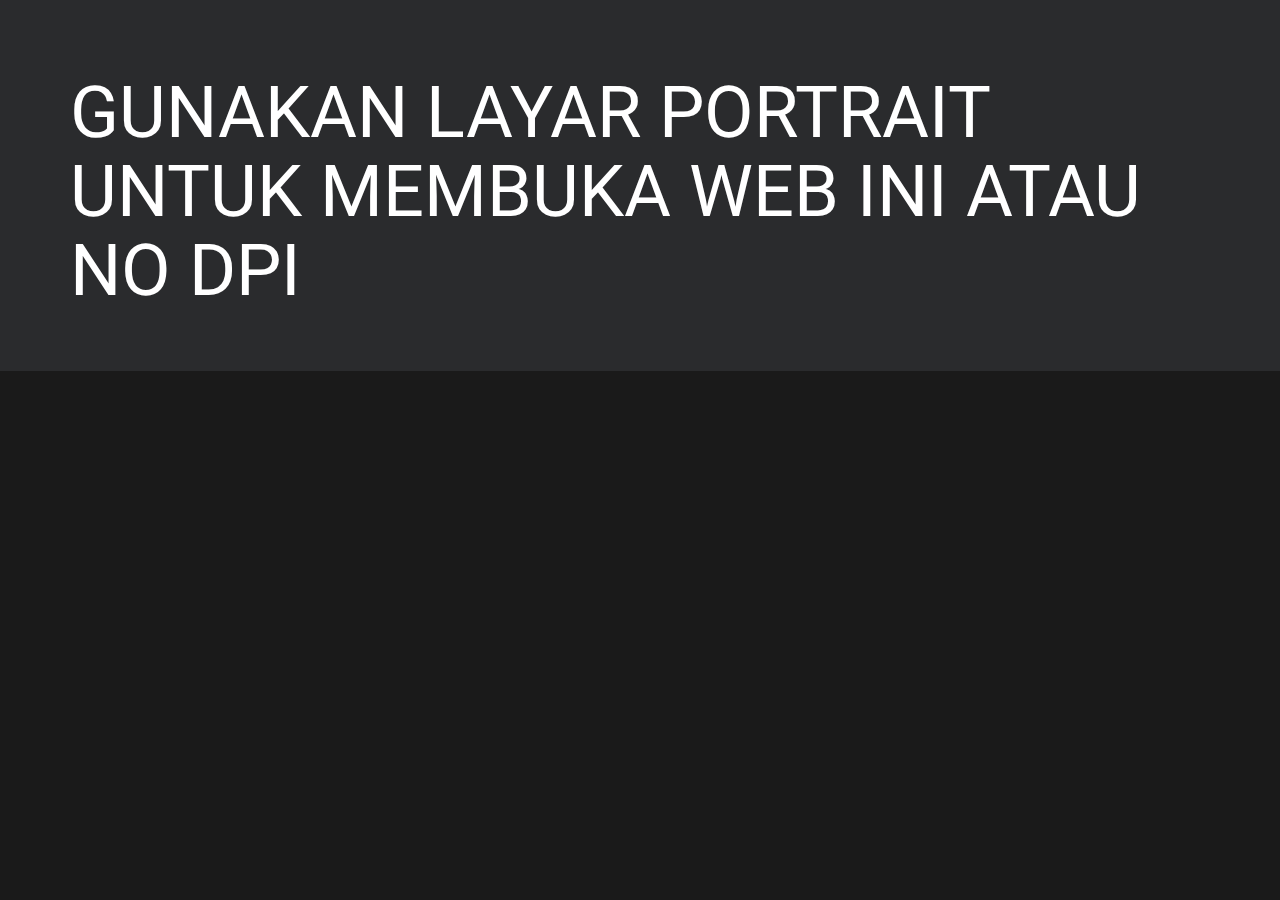
==== index.html @ be350c0b "Add files via upload" ====
<!DOCTYPE html>
<html style="font-size: 16px;" lang="en"><head>
    <meta name="viewport" content="width=device-width, initial-scale=1.0">
    <meta charset="utf-8">
    <meta name="keywords" content="">
    <meta name="description" content="">
    <title>NOT TRADE</title>
    <link rel="stylesheet" href="nicepage.css" media="screen">
<link rel="stylesheet" href="NOT-TRADE.css" media="screen">
    <script class="u-script" type="text/javascript" src="jquery.js" defer=""></script>
    <script class="u-script" type="text/javascript" src="nicepage.js" defer=""></script>
    <meta name="generator" content="Nicepage 6.21.1, nicepage.com">
    <link id="u-theme-google-font" rel="stylesheet" href="https://fonts.googleapis.com/css?family=Roboto:100,100i,300,300i,400,400i,500,500i,700,700i,900,900i|Open+Sans:300,300i,400,400i,500,500i,600,600i,700,700i,800,800i">
    <link id="u-page-google-font" rel="stylesheet" href="https://fonts.googleapis.com/css?family=Alata:400">
    
    
    
    
    
    
    
    
    <script type="application/ld+json">{
		"@context": "http://schema.org",
		"@type": "Organization",
		"name": "Site2",
		"logo": "images/IMG_5335.PNG"
}</script>
    <meta name="theme-color" content="#478ac9">
    <meta property="og:title" content="NOT TRADE">
    <meta property="og:description" content="">
    <meta property="og:type" content="website">
  <meta data-intl-tel-input-cdn-path="intlTelInput/"></head>
  <body data-path-to-root="./" data-include-products="false" class="u-body u-grey-90 u-xl-mode" data-lang="en"><header class="u-border-1 u-border-grey-90 u-border-no-left u-border-no-right u-border-no-top u-clearfix u-header u-hidden-lg u-hidden-md u-hidden-sm u-hidden-xl u-shading u-sticky u-sticky-6fd2 u-header" id="sec-81e6"><div class="u-clearfix u-sheet u-valign-middle-lg u-valign-middle-md u-valign-middle-sm u-valign-middle-xl u-sheet-1">
        <a href="#" class="u-image u-logo u-image-1" data-image-width="1920" data-image-height="1080">
          <img src="images/IMG_5335.PNG" class="u-logo-image u-logo-image-1">
        </a>
        <nav class="u-menu u-menu-one-level u-offcanvas u-menu-1">
          <div class="menu-collapse" style="font-size: 1rem; letter-spacing: 0px;">
            <a class="u-button-style u-custom-left-right-menu-spacing u-custom-padding-bottom u-custom-text-active-color u-custom-text-color u-custom-text-hover-color u-custom-top-bottom-menu-spacing u-hamburger-link u-nav-link u-text-active-custom-color-9 u-text-custom-color-9 u-text-hover-custom-color-9 u-hamburger-link-1" href="#">
              <svg class="u-svg-link" viewBox="0 0 24 24"><use xlink:href="#menu-hamburger"></use></svg>
              <svg class="u-svg-content" version="1.1" id="menu-hamburger" viewBox="0 0 16 16" x="0px" y="0px" xmlns:xlink="http://www.w3.org/1999/xlink" xmlns="http://www.w3.org/2000/svg"><g><rect y="1" width="16" height="2"></rect><rect y="7" width="16" height="2"></rect><rect y="13" width="16" height="2"></rect>
</g></svg>
            </a>
          </div>
          <div class="u-custom-menu u-nav-container">
            <ul class="u-nav u-unstyled u-nav-1"><li class="u-nav-item"><a class="u-button-style u-nav-link u-text-active-custom-color-9 u-text-custom-color-9 u-text-hover-custom-color-9" href="NOT-TRADE.html#sec-2911" target="_blank" style="padding: 10px 20px;">HOME</a>
</li><li class="u-nav-item"><a class="u-button-style u-nav-link u-text-active-custom-color-9 u-text-custom-color-9 u-text-hover-custom-color-9" href="NOT-TRADE.html#sec-342c" style="padding: 10px 20px;">AIRDROP</a>
</li></ul>
          </div>
          <div class="u-custom-menu u-nav-container-collapse">
            <div class="u-container-style u-custom-color-3 u-inner-container-layout u-opacity u-opacity-90 u-sidenav">
              <div class="u-inner-container-layout u-sidenav-overflow">
                <div class="u-menu-close"></div>
                <ul class="u-align-center u-nav u-popupmenu-items u-unstyled u-nav-2"><li class="u-nav-item"><a class="u-button-style u-nav-link" href="NOT-TRADE.html#sec-2911" target="_blank">HOME</a>
</li><li class="u-nav-item"><a class="u-button-style u-nav-link" href="NOT-TRADE.html#sec-342c">AIRDROP</a>
</li></ul>
              </div>
            </div>
            <div class="u-grey-90 u-menu-overlay u-opacity u-opacity-50"></div>
          </div>
        </nav>
      </div><style class="u-sticky-style" data-style-id="6fd2">.u-sticky-fixed.u-sticky-6fd2:before, .u-body.u-sticky-fixed .u-sticky-6fd2:before {
borders: top right bottom left !important; border-color: #090909 !important; border-width: 2px !important
}</style></header>
    <section class="u-clearfix u-custom-color-8 u-hidden-lg u-hidden-md u-hidden-sm u-hidden-xl u-section-1" id="sec-12b3">
      <div class="u-clearfix u-sheet u-valign-middle-xs u-sheet-1">
        <div class="u-custom-color-3 u-expanded-width-xs u-radius u-shape u-shape-round u-shape-1"></div>
        <h2 class="u-text u-text-default-lg u-text-default-md u-text-default-sm u-text-default-xl u-text-grey-50 u-text-1">Bergabung dengan pelajar lainnya secara gratis </h2>
        <div class="u-border-1 u-border-grey-90 u-custom-color-10 u-expanded-width-xs u-radius u-shape u-shape-round u-shape-2"></div>
        <h2 class="u-text u-text-default u-text-grey-50 u-text-2">Gabung bersama pelajar lainnya </h2>
        <h2 class="u-text u-text-default u-text-3"><span class="u-file-icon u-icon u-text-white"><img src="images/149447-08477ad6.png" alt=""></span>&nbsp;1021 Member 
        </h2>
        <a href="https://t.me/nottrad1" class="u-btn u-btn-round u-button-style u-custom-color-9 u-hover-custom-color-9 u-radius u-btn-1">join now<span style="font-size: 0.625rem;"></span>
        </a>
      </div>
    </section>
    <section class="u-carousel u-carousel-duration-500 u-carousel-left u-hidden-lg u-hidden-md u-hidden-sm u-hidden-xl u-slide u-valign-middle-xs u-block-ac86-1" id="carousel-b157" data-interval="1500" data-u-ride="carousel" data-pause="false">
      <ol class="u-absolute-hcenter-lg u-absolute-hcenter-md u-absolute-hcenter-sm u-absolute-hcenter-xl u-carousel-indicators u-block-ac86-5">
        <li data-u-target="#carousel-b157" class="u-active u-shape-circle" style="width: 10px; height: 10px;" data-u-slide-to="0"></li>
        <li data-u-target="#carousel-b157" class="u-shape-circle" style="width: 10px; height: 10px;" data-u-slide-to="1"></li>
      </ol>
      <div class="u-carousel-inner" role="listbox">
        <div class="u-active u-align-center u-carousel-item u-clearfix u-container-align-center-lg u-container-align-center-md u-container-align-center-sm u-container-align-center-xl u-custom-color-8 u-section-2-1">
          <div class="u-clearfix u-sheet u-valign-middle-lg u-valign-middle-md u-valign-middle-sm u-valign-middle-xl u-sheet-1">
            <img class="custom-expanded u-image u-image-contain u-image-default u-image-1" src="images/IMG_5417.PNG" alt="" data-image-width="1920" data-image-height="1080" data-href="https://www.binance.info/activity/referral-entry/CPA/together-v4?hl=id&amp;ref=CPA_00ZVXXRDRM">
            <img class="u-image u-image-contain u-image-default u-image-2" src="images/IMG_5413.PNG" alt="" data-image-width="666" data-image-height="375">
            <img class="u-image u-image-contain u-image-default u-image-3" src="images/IMG_5419.PNG" alt="" data-image-width="1080" data-image-height="608" data-href="https://okx.com/join/26575376">
            <img class="u-image u-image-contain u-image-default u-image-4" src="images/IMG_5421.PNG" alt="" data-image-width="1920" data-image-height="1080">
          </div>
        </div>
        <div class="u-align-center u-carousel-item u-clearfix u-container-align-center-lg u-container-align-center-md u-container-align-center-sm u-container-align-center-xl u-custom-color-8 u-section-2-2">
          <div class="u-clearfix u-sheet u-valign-middle-lg u-valign-middle-md u-valign-middle-sm u-valign-middle-xl u-sheet-1">
            <img class="custom-expanded u-image u-image-contain u-image-default u-image-1" src="images/IMG_5417.PNG" alt="" data-image-width="1920" data-image-height="1080" data-href="https://www.binance.info/activity/referral-entry/CPA/together-v4?hl=id&amp;ref=CPA_00ZVXXRDRM">
            <img class="u-image u-image-contain u-image-default u-image-2" src="images/IMG_5413.PNG" alt="" data-image-width="666" data-image-height="375">
            <img class="u-image u-image-contain u-image-default u-image-3" src="images/IMG_5419.PNG" alt="" data-image-width="1080" data-image-height="608" data-href="https://okx.com/join/26575376">
            <img class="u-image u-image-contain u-image-default u-image-4" src="images/IMG_5421.PNG" alt="" data-image-width="1920" data-image-height="1080">
          </div>
        </div>
      </div>
      <a class="u-absolute-vcenter u-carousel-control u-carousel-control-prev u-text-grey-30 u-block-ac86-3" href="#carousel-b157" role="button" data-u-slide="prev">
        <span aria-hidden="true">
          <svg class="u-svg-link" viewBox="0 0 477.175 477.175"><path d="M145.188,238.575l215.5-215.5c5.3-5.3,5.3-13.8,0-19.1s-13.8-5.3-19.1,0l-225.1,225.1c-5.3,5.3-5.3,13.8,0,19.1l225.1,225
                    c2.6,2.6,6.1,4,9.5,4s6.9-1.3,9.5-4c5.3-5.3,5.3-13.8,0-19.1L145.188,238.575z"></path></svg>
        </span>
        <span class="sr-only">Previous</span>
      </a>
      <a class="u-absolute-vcenter u-carousel-control u-carousel-control-next u-text-grey-30 u-block-ac86-4" href="#carousel-b157" role="button" data-u-slide="next">
        <span aria-hidden="true">
          <svg class="u-svg-link" viewBox="0 0 477.175 477.175"><path d="M360.731,229.075l-225.1-225.1c-5.3-5.3-13.8-5.3-19.1,0s-5.3,13.8,0,19.1l215.5,215.5l-215.5,215.5
                    c-5.3,5.3-5.3,13.8,0,19.1c2.6,2.6,6.1,4,9.5,4c3.4,0,6.9-1.3,9.5-4l225.1-225.1C365.931,242.875,365.931,234.275,360.731,229.075z"></path></svg>
        </span>
        <span class="sr-only">Next</span>
      </a>
    </section>
    <section class="u-align-center u-clearfix u-container-align-center u-container-align-center-lg u-container-align-center-md u-container-align-center-sm u-container-align-center-xl u-hidden-lg u-hidden-md u-hidden-sm u-hidden-xl u-shading u-section-3" id="sec-342c">
      <div class="u-clearfix u-sheet u-valign-middle-lg u-valign-middle-md u-valign-middle-sm u-valign-middle-xl u-sheet-1">
        <div id="carousel-61a2" data-interval="5750" data-u-ride="carousel" class="custom-expanded u-carousel u-carousel-duration-500 u-expanded-width-lg u-expanded-width-xl u-hidden-lg u-hidden-sm u-hidden-xl u-slider u-slider-1">
          <ol class="u-absolute-hcenter u-carousel-indicators u-carousel-indicators-1">
            <li data-u-target="#carousel-61a2" class="u-active u-custom-color-9 u-hover-white u-shape-circle" data-u-slide-to="0" style="width: 5px; height: 5px;"></li>
            <li data-u-target="#carousel-61a2" class="u-custom-color-9 u-hover-white u-shape-circle" data-u-slide-to="1" style="width: 5px; height: 5px;"></li>
          </ol>
          <div class="u-carousel-inner" role="listbox">
            <div class="u-active u-carousel-item u-container-style u-image u-image-contain u-shape-rectangle u-slide u-image-1" data-image-width="1920" data-image-height="1080">
              <div class="u-container-layout u-valign-middle-lg u-valign-middle-xl u-container-layout-1">
                <h2 class="u-text u-text-default u-text-white u-text-1">PAWS </h2>
                <a href="https://t.me/PAWSOG_bot/PAWS?startapp=HjmeWoUF" class="u-border-1 u-border-grey-10 u-btn u-btn-round u-button-style u-custom-color-8 u-hover-palette-5-dark-2 u-radius u-btn-1"><span class="u-file-icon u-icon"><img src="images/1604538.png" alt=""></span>&nbsp;START BOT
                </a>
              </div>
            </div>
            <div class="u-carousel-item u-container-align-center-lg u-container-align-center-xl u-container-style u-image u-image-contain u-slide u-image-2" data-image-width="1920" data-image-height="1080">
              <div class="u-container-layout u-valign-middle-lg u-valign-middle-xl u-container-layout-2">
                <h2 class="u-align-center u-text u-text-default u-text-white u-text-2">PLPA </h2>
                <a href="https://t.me/plpa_tap_to_earn_bot/PLPATapTapHero?startapp=VHGZLEQEHL" class="u-align-center u-border-1 u-border-grey-75 u-btn u-btn-round u-button-style u-grey-10 u-hover-custom-color-8 u-radius u-btn-2"><span class="u-file-icon u-icon"><img src="images/1604538.png" alt=""></span>&nbsp;START BOT
                </a>
              </div>
            </div>
          </div>
          <a class="u-absolute-vcenter u-carousel-control u-carousel-control-prev u-icon-circle u-opacity u-opacity-40 u-spacing-14 u-text-custom-color-9 u-text-hover-custom-color-9 u-carousel-control-1" href="#carousel-61a2" role="button" data-u-slide="prev">
            <span aria-hidden="true">
              <svg viewBox="0 0 256 256"><g><polygon points="207.093,30.187 176.907,0 48.907,128 176.907,256 207.093,225.813 109.28,128"></polygon>
</g></svg>
            </span>
            <span class="sr-only">
              <svg viewBox="0 0 256 256"><g><polygon points="207.093,30.187 176.907,0 48.907,128 176.907,256 207.093,225.813 109.28,128"></polygon>
</g></svg>
            </span>
          </a>
          <a class="u-absolute-vcenter u-carousel-control u-carousel-control-next u-icon-circle u-opacity u-opacity-40 u-spacing-14 u-text-custom-color-9 u-text-hover-custom-color-9 u-carousel-control-2" href="#carousel-61a2" role="button" data-u-slide="next">
            <span aria-hidden="true">
              <svg viewBox="0 0 306 306"><g id="chevron-right"><polygon points="94.35,0 58.65,35.7 175.95,153 58.65,270.3 94.35,306 247.35,153"></polygon>
</g></svg>
            </span>
            <span class="sr-only">
              <svg viewBox="0 0 306 306"><g id="chevron-right"><polygon points="94.35,0 58.65,35.7 175.95,153 58.65,270.3 94.35,306 247.35,153"></polygon>
</g></svg>
            </span>
          </a>
        </div>
      </div>
    </section>
    <section class="u-align-center u-clearfix u-container-align-center u-container-align-center-lg u-container-align-center-md u-container-align-center-sm u-container-align-center-xl u-hidden-lg u-hidden-md u-hidden-sm u-hidden-xl u-shading u-section-4" id="carousel_94ac">
      <div class="u-clearfix u-sheet u-valign-middle u-sheet-1">
        <div id="carousel-d3e7" data-interval="5750" data-u-ride="carousel" class="custom-expanded u-carousel u-carousel-duration-500 u-expanded-width-lg u-expanded-width-xl u-hidden-lg u-hidden-md u-hidden-sm u-hidden-xl u-slider u-slider-1">
          <ol class="u-absolute-hcenter u-carousel-indicators u-carousel-indicators-1">
            <li data-u-target="#carousel-d3e7" class="u-active u-custom-color-8 u-hover-white u-shape-circle" data-u-slide-to="0" style="width: 5px; height: 5px;"></li>
          </ol>
          <div class="u-carousel-inner" role="listbox">
            <div class="u-active u-carousel-item u-container-style u-image u-image-contain u-shape-rectangle u-slide u-image-1" data-image-width="1920" data-image-height="1080">
              <div class="u-container-layout u-valign-middle-lg u-valign-middle-xl u-container-layout-1">
                <a href="https://app.getgrass.io/register/?referralCode=k4oekZBrBjby5pb" class="u-border-1 u-border-grey-25 u-btn u-btn-round u-button-style u-custom-font u-heading-font u-hover-palette-5-dark-2 u-radius u-white u-btn-1"><span class="u-icon"><svg class="u-svg-content" viewBox="0 0 60 60" x="0px" y="0px" style="width: 1em; height: 1em;"><path d="M30,0C13.458,0,0,13.458,0,30s13.458,30,30,30s30-13.458,30-30S46.542,0,30,0z M45.563,30.826l-22,15
	C23.394,45.941,23.197,46,23,46c-0.16,0-0.321-0.038-0.467-0.116C22.205,45.711,22,45.371,22,45V15c0-0.371,0.205-0.711,0.533-0.884
	c0.328-0.174,0.724-0.15,1.031,0.058l22,15C45.836,29.36,46,29.669,46,30S45.836,30.64,45.563,30.826z"></path></svg></span>&nbsp;GRASS
                </a>
              </div>
            </div>
          </div>
          <a class="u-absolute-vcenter u-carousel-control u-carousel-control-prev u-hidden u-icon-circle u-opacity u-opacity-40 u-spacing-14 u-text-custom-color-7 u-text-hover-custom-color-7 u-carousel-control-1" href="#carousel-d3e7" role="button" data-u-slide="prev">
            <span aria-hidden="true">
              <svg viewBox="0 0 256 256"><g><polygon points="207.093,30.187 176.907,0 48.907,128 176.907,256 207.093,225.813 109.28,128"></polygon>
</g></svg>
            </span>
            <span class="sr-only">
              <svg viewBox="0 0 256 256"><g><polygon points="207.093,30.187 176.907,0 48.907,128 176.907,256 207.093,225.813 109.28,128"></polygon>
</g></svg>
            </span>
          </a>
          <a class="u-absolute-vcenter u-carousel-control u-carousel-control-next u-hidden u-icon-circle u-opacity u-opacity-40 u-spacing-14 u-text-custom-color-7 u-text-hover-custom-color-7 u-carousel-control-2" href="#carousel-d3e7" role="button" data-u-slide="next">
            <span aria-hidden="true">
              <svg viewBox="0 0 306 306"><g id="chevron-right"><polygon points="94.35,0 58.65,35.7 175.95,153 58.65,270.3 94.35,306 247.35,153"></polygon>
</g></svg>
            </span>
            <span class="sr-only">
              <svg viewBox="0 0 306 306"><g id="chevron-right"><polygon points="94.35,0 58.65,35.7 175.95,153 58.65,270.3 94.35,306 247.35,153"></polygon>
</g></svg>
            </span>
          </a>
        </div>
        <a href="https://youtu.be/BRmKc2s1604?si=dhEI3mHg_u31yd3A" class="u-border-none u-btn u-btn-round u-button-style u-custom-color-2 u-hover-grey-80 u-radius u-btn-2"><span class="u-icon"><svg class="u-svg-content" viewBox="0 0 60 60" x="0px" y="0px" style="width: 1em; height: 1em;"><path d="M30,0C13.458,0,0,13.458,0,30s13.458,30,30,30s30-13.458,30-30S46.542,0,30,0z M45.563,30.826l-22,15
	C23.394,45.941,23.197,46,23,46c-0.16,0-0.321-0.038-0.467-0.116C22.205,45.711,22,45.371,22,45V15c0-0.371,0.205-0.711,0.533-0.884
	c0.328-0.174,0.724-0.15,1.031,0.058l22,15C45.836,29.36,46,29.669,46,30S45.836,30.64,45.563,30.826z"></path></svg></span>&nbsp;CARA GARAP DI HP
        </a>
      </div>
    </section>
    <section class="u-clearfix u-hidden-lg u-hidden-md u-hidden-sm u-hidden-xl u-shading u-section-5" id="sec-c783">
      <div class="u-clearfix u-sheet u-sheet-1">
        <h6 class="u-text u-text-custom-color-8 u-text-1"><span class="u-icon"><svg class="u-svg-content" viewBox="0 0 52.966 52.966" x="0px" y="0px" style="width: 1em; height: 1em;"><path d="M51.704,51.273L36.845,35.82c3.79-3.801,6.138-9.041,6.138-14.82c0-11.58-9.42-21-21-21s-21,9.42-21,21s9.42,21,21,21
	c5.083,0,9.748-1.817,13.384-4.832l14.895,15.491c0.196,0.205,0.458,0.307,0.721,0.307c0.25,0,0.499-0.093,0.693-0.279
	C52.074,52.304,52.086,51.671,51.704,51.273z M21.983,40c-10.477,0-19-8.523-19-19s8.523-19,19-19s19,8.523,19,19
	S32.459,40,21.983,40z"></path></svg></span>&nbsp;POTENCIAL AIRDROP<span style="font-weight: 700;">
            <span style="font-weight: 900;">
              <span style="font-weight: 900;">
                <span style="font-weight: 400;"></span>
              </span>
            </span>
          </span>
        </h6>
        <p class="u-heading-font u-hidden-lg u-hidden-sm u-hidden-xl u-text u-text-grey-60 u-text-2">Berikut adalah beberapa airdrop cryptocurrency paling potencial</p>
        <h6 class="u-text u-text-white u-text-3"> TESNET <span style="font-weight: 700;">
            <span style="font-weight: 900;">
              <span style="font-weight: 900;">
                <span style="font-weight: 400;"></span>
              </span>
            </span>
          </span>
        </h6>
        <h6 class="u-text u-text-white u-text-4">AIRDROP TELEGRAM<span style="font-weight: 700;">
            <span style="font-weight: 900;">
              <span style="font-weight: 400;"></span>
            </span>
          </span>
        </h6>
        <a href="#" class="u-align-left-xs u-border-1 u-border-grey-25 u-border-hover-grey-50 u-btn u-btn-round u-button-style u-grey-75 u-radius u-text-body-alt-color u-text-hover-white u-btn-1">AIRDROP POTENCIA<span style="font-weight: 300;"></span>L​&nbsp;<span class="u-icon u-text-custom-color-9"><svg class="u-svg-content" viewBox="0 0 52 52" x="0px" y="0px" style="width: 1em; height: 1em;"><g><path d="M26,0C11.664,0,0,11.663,0,26s11.664,26,26,26s26-11.663,26-26S40.336,0,26,0z M40.495,17.329l-16,18
		C24.101,35.772,23.552,36,22.999,36c-0.439,0-0.88-0.144-1.249-0.438l-10-8c-0.862-0.689-1.002-1.948-0.312-2.811
		c0.689-0.863,1.949-1.003,2.811-0.313l8.517,6.813l14.739-16.581c0.732-0.826,1.998-0.9,2.823-0.166
		C41.154,15.239,41.229,16.503,40.495,17.329z"></path>
</g></svg></span>
        </a>
      </div>
    </section>
    <section class="u-align-center u-clearfix u-custom-color-8 u-section-6" id="sec-07a3">
      <div class="u-align-left u-clearfix u-sheet u-valign-bottom-xs u-sheet-1">
        <div class="custom-expanded u-border-1 u-border-grey-90 u-container-align-center-lg u-container-align-center-md u-container-align-center-sm u-container-align-center-xl u-container-style u-custom-color-1 u-group u-hidden-lg u-hidden-md u-hidden-sm u-hidden-xl u-radius u-shape-round u-group-1">
          <div class="u-container-layout u-container-layout-1">
            <div class="u-custom-color-9 u-hidden-lg u-hidden-md u-hidden-sm u-hidden-xl u-preserve-proportions u-radius u-shape u-shape-round u-shape-1" data-href="NOT-TRADE.html#sec-12b3"></div>
            <div class="u-hidden-lg u-hidden-md u-hidden-sm u-hidden-xl u-shape u-shape-svg u-text-black u-shape-2">
              <svg class="u-svg-link" preserveAspectRatio="none" viewBox="0 0 160 160" style=""><use xlink:href="#svg-4253"></use></svg>
              <svg class="u-svg-content" viewBox="0 0 160 160" x="0px" y="0px" id="svg-4253"><path d="M34.3,68.6C15.5,68.6,0,53,0,34.3S15.5,0,34.3,0s34.3,15.5,34.3,34.3S53,68.6,34.3,68.6z M125.7,68.6
	C107,68.6,91.4,53,91.4,34.3S107,0,125.7,0S160,15.5,160,34.3S144.5,68.6,125.7,68.6z M34.3,160C15.5,160,0,144.5,0,125.7
	s15.5-34.3,34.3-34.3s34.3,15.5,34.3,34.3S53,160,34.3,160z M125.7,160c-18.7,0-34.3-15.5-34.3-34.3s15.5-34.3,34.3-34.3
	S160,107,160,125.7S144.5,160,125.7,160z"></path></svg>
            </div>
          </div>
        </div>
        <h1 class="u-align-center-lg u-align-center-md u-align-center-sm u-align-center-xs u-hidden-xs u-text u-text-default-xl u-text-1">GUNAKAN LAYAR PORTRAIT UNTUK MEMBUKA WEB INI​ ATAU NO DPI</h1>
      </div>
    </section>
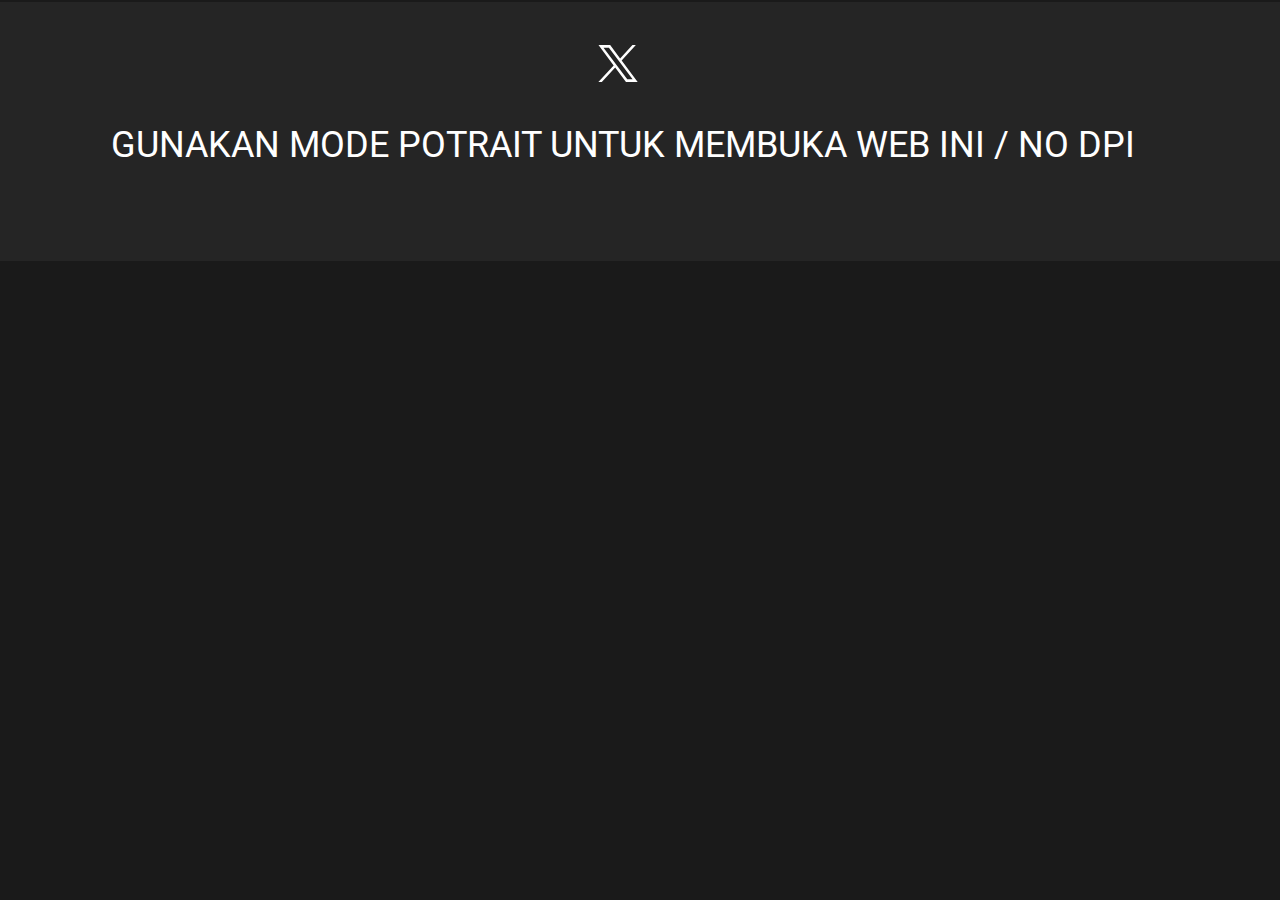
==== commit 840d6023: "Add files via upload" ====
--- a/index.html
+++ b/index.html
@@ -35,50 +35,50 @@
         <a href="#" class="u-image u-logo u-image-1" data-image-width="1920" data-image-height="1080">
           <img src="images/IMG_5335.PNG" class="u-logo-image u-logo-image-1">
         </a>
-        <nav class="u-menu u-menu-one-level u-offcanvas u-menu-1">
+        <nav class="u-menu u-menu-dropdown u-offcanvas u-menu-1">
           <div class="menu-collapse" style="font-size: 1rem; letter-spacing: 0px;">
-            <a class="u-button-style u-custom-left-right-menu-spacing u-custom-padding-bottom u-custom-text-active-color u-custom-text-color u-custom-text-hover-color u-custom-top-bottom-menu-spacing u-hamburger-link u-nav-link u-text-active-custom-color-9 u-text-custom-color-9 u-text-hover-custom-color-9 u-hamburger-link-1" href="#">
+            <a class="u-button-style u-custom-left-right-menu-spacing u-custom-padding-bottom u-custom-text-active-color u-custom-text-color u-custom-text-hover-color u-custom-top-bottom-menu-spacing u-hamburger-link u-nav-link u-radius u-text-active-custom-color-9 u-text-custom-color-9 u-text-hover-custom-color-9 u-hamburger-link-1" href="#">
               <svg class="u-svg-link" viewBox="0 0 24 24"><use xlink:href="#menu-hamburger"></use></svg>
               <svg class="u-svg-content" version="1.1" id="menu-hamburger" viewBox="0 0 16 16" x="0px" y="0px" xmlns:xlink="http://www.w3.org/1999/xlink" xmlns="http://www.w3.org/2000/svg"><g><rect y="1" width="16" height="2"></rect><rect y="7" width="16" height="2"></rect><rect y="13" width="16" height="2"></rect>
 </g></svg>
             </a>
           </div>
           <div class="u-custom-menu u-nav-container">
-            <ul class="u-nav u-unstyled u-nav-1"><li class="u-nav-item"><a class="u-button-style u-nav-link u-text-active-custom-color-9 u-text-custom-color-9 u-text-hover-custom-color-9" href="NOT-TRADE.html#sec-2911" target="_blank" style="padding: 10px 20px;">HOME</a>
+            <ul class="u-nav u-unstyled u-nav-1"><li class="u-nav-item"><a class="u-button-style u-nav-link u-text-active-custom-color-9 u-text-custom-color-9 u-text-hover-custom-color-9" href="NOT-TRADE.html#sec-12b3" target="_blank" style="padding: 10px 20px;">HOME</a>
 </li><li class="u-nav-item"><a class="u-button-style u-nav-link u-text-active-custom-color-9 u-text-custom-color-9 u-text-hover-custom-color-9" href="NOT-TRADE.html#sec-342c" style="padding: 10px 20px;">AIRDROP</a>
 </li></ul>
           </div>
           <div class="u-custom-menu u-nav-container-collapse">
-            <div class="u-container-style u-custom-color-3 u-inner-container-layout u-opacity u-opacity-90 u-sidenav">
+            <div class="u-container-style u-custom-color-10 u-inner-container-layout u-opacity u-opacity-90 u-sidenav u-sidenav-1" data-offcanvas-width="164.7369">
               <div class="u-inner-container-layout u-sidenav-overflow">
                 <div class="u-menu-close"></div>
-                <ul class="u-align-center u-nav u-popupmenu-items u-unstyled u-nav-2"><li class="u-nav-item"><a class="u-button-style u-nav-link" href="NOT-TRADE.html#sec-2911" target="_blank">HOME</a>
+                <ul class="u-align-center u-enable-responsive u-nav u-popupmenu-items u-spacing-11 u-unstyled u-nav-2" data-responsive-from="XS"><li class="u-nav-item"><a class="u-button-style u-nav-link" href="NOT-TRADE.html#sec-12b3" target="_blank">HOME</a>
 </li><li class="u-nav-item"><a class="u-button-style u-nav-link" href="NOT-TRADE.html#sec-342c">AIRDROP</a>
 </li></ul>
               </div>
             </div>
-            <div class="u-grey-90 u-menu-overlay u-opacity u-opacity-50"></div>
+            <div class="u-black u-menu-overlay u-opacity u-opacity-50"></div>
           </div>
         </nav>
       </div><style class="u-sticky-style" data-style-id="6fd2">.u-sticky-fixed.u-sticky-6fd2:before, .u-body.u-sticky-fixed .u-sticky-6fd2:before {
-borders: top right bottom left !important; border-color: #090909 !important; border-width: 2px !important
+borders: top right bottom left !important; border-color: #090909 !important; border-width: 1px !important
 }</style></header>
     <section class="u-clearfix u-custom-color-8 u-hidden-lg u-hidden-md u-hidden-sm u-hidden-xl u-section-1" id="sec-12b3">
-      <div class="u-clearfix u-sheet u-valign-middle-xs u-sheet-1">
-        <div class="u-custom-color-3 u-expanded-width-xs u-radius u-shape u-shape-round u-shape-1"></div>
+      <div class="u-clearfix u-sheet u-sheet-1">
+        <div class="custom-expanded u-custom-color-3 u-radius u-shape u-shape-round u-shape-1"></div>
         <h2 class="u-text u-text-default-lg u-text-default-md u-text-default-sm u-text-default-xl u-text-grey-50 u-text-1">Bergabung dengan pelajar lainnya secara gratis </h2>
-        <div class="u-border-1 u-border-grey-90 u-custom-color-10 u-expanded-width-xs u-radius u-shape u-shape-round u-shape-2"></div>
+        <div class="custom-expanded u-border-1 u-border-grey-90 u-custom-color-10 u-radius u-shape u-shape-round u-shape-2"></div>
         <h2 class="u-text u-text-default u-text-grey-50 u-text-2">Gabung bersama pelajar lainnya </h2>
         <h2 class="u-text u-text-default u-text-3"><span class="u-file-icon u-icon u-text-white"><img src="images/149447-08477ad6.png" alt=""></span>&nbsp;1021 Member 
         </h2>
-        <a href="https://t.me/nottrad1" class="u-btn u-btn-round u-button-style u-custom-color-9 u-hover-custom-color-9 u-radius u-btn-1">join now<span style="font-size: 0.625rem;"></span>
-        </a>
-      </div>
-    </section>
-    <section class="u-carousel u-carousel-duration-500 u-carousel-left u-hidden-lg u-hidden-md u-hidden-sm u-hidden-xl u-slide u-valign-middle-xs u-block-ac86-1" id="carousel-b157" data-interval="1500" data-u-ride="carousel" data-pause="false">
+        <a href="https://t.me/nottrad1" class="u-btn u-btn-round u-button-style u-custom-color-9 u-hover-custom-color-9 u-radius u-btn-1"><span class="u-file-icon u-icon"><img src="images/1604538.png" alt=""></span>&nbsp;join now<span style="font-size: 0.625rem;"></span>
+        </a>
+      </div>
+    </section>
+    <section class="u-carousel u-carousel-duration-500 u-carousel-left u-hidden-lg u-hidden-md u-hidden-sm u-hidden-xl u-slide u-valign-middle-xs u-block-ac86-1" id="carousel-24f6" data-interval="1500" data-u-ride="carousel" data-pause="false">
       <ol class="u-absolute-hcenter-lg u-absolute-hcenter-md u-absolute-hcenter-sm u-absolute-hcenter-xl u-carousel-indicators u-block-ac86-5">
-        <li data-u-target="#carousel-b157" class="u-active u-shape-circle" style="width: 10px; height: 10px;" data-u-slide-to="0"></li>
-        <li data-u-target="#carousel-b157" class="u-shape-circle" style="width: 10px; height: 10px;" data-u-slide-to="1"></li>
+        <li data-u-target="#carousel-24f6" class="u-active u-shape-circle" style="width: 10px; height: 10px;" data-u-slide-to="0"></li>
+        <li data-u-target="#carousel-24f6" class="u-shape-circle" style="width: 10px; height: 10px;" data-u-slide-to="1"></li>
       </ol>
       <div class="u-carousel-inner" role="listbox">
         <div class="u-active u-align-center u-carousel-item u-clearfix u-container-align-center-lg u-container-align-center-md u-container-align-center-sm u-container-align-center-xl u-custom-color-8 u-section-2-1">
@@ -98,14 +98,14 @@
           </div>
         </div>
       </div>
-      <a class="u-absolute-vcenter u-carousel-control u-carousel-control-prev u-text-grey-30 u-block-ac86-3" href="#carousel-b157" role="button" data-u-slide="prev">
+      <a class="u-absolute-vcenter u-carousel-control u-carousel-control-prev u-text-grey-30 u-block-ac86-3" href="#carousel-24f6" role="button" data-u-slide="prev">
         <span aria-hidden="true">
           <svg class="u-svg-link" viewBox="0 0 477.175 477.175"><path d="M145.188,238.575l215.5-215.5c5.3-5.3,5.3-13.8,0-19.1s-13.8-5.3-19.1,0l-225.1,225.1c-5.3,5.3-5.3,13.8,0,19.1l225.1,225
                     c2.6,2.6,6.1,4,9.5,4s6.9-1.3,9.5-4c5.3-5.3,5.3-13.8,0-19.1L145.188,238.575z"></path></svg>
         </span>
         <span class="sr-only">Previous</span>
       </a>
-      <a class="u-absolute-vcenter u-carousel-control u-carousel-control-next u-text-grey-30 u-block-ac86-4" href="#carousel-b157" role="button" data-u-slide="next">
+      <a class="u-absolute-vcenter u-carousel-control u-carousel-control-next u-text-grey-30 u-block-ac86-4" href="#carousel-24f6" role="button" data-u-slide="next">
         <span aria-hidden="true">
           <svg class="u-svg-link" viewBox="0 0 477.175 477.175"><path d="M360.731,229.075l-225.1-225.1c-5.3-5.3-13.8-5.3-19.1,0s-5.3,13.8,0,19.1l215.5,215.5l-215.5,215.5
                     c-5.3,5.3-5.3,13.8,0,19.1c2.6,2.6,6.1,4,9.5,4c3.4,0,6.9-1.3,9.5-4l225.1-225.1C365.931,242.875,365.931,234.275,360.731,229.075z"></path></svg>
@@ -113,101 +113,109 @@
         <span class="sr-only">Next</span>
       </a>
     </section>
-    <section class="u-align-center u-clearfix u-container-align-center u-container-align-center-lg u-container-align-center-md u-container-align-center-sm u-container-align-center-xl u-hidden-lg u-hidden-md u-hidden-sm u-hidden-xl u-shading u-section-3" id="sec-342c">
-      <div class="u-clearfix u-sheet u-valign-middle-lg u-valign-middle-md u-valign-middle-sm u-valign-middle-xl u-sheet-1">
-        <div id="carousel-61a2" data-interval="5750" data-u-ride="carousel" class="custom-expanded u-carousel u-carousel-duration-500 u-expanded-width-lg u-expanded-width-xl u-hidden-lg u-hidden-sm u-hidden-xl u-slider u-slider-1">
-          <ol class="u-absolute-hcenter u-carousel-indicators u-carousel-indicators-1">
-            <li data-u-target="#carousel-61a2" class="u-active u-custom-color-9 u-hover-white u-shape-circle" data-u-slide-to="0" style="width: 5px; height: 5px;"></li>
-            <li data-u-target="#carousel-61a2" class="u-custom-color-9 u-hover-white u-shape-circle" data-u-slide-to="1" style="width: 5px; height: 5px;"></li>
-          </ol>
-          <div class="u-carousel-inner" role="listbox">
-            <div class="u-active u-carousel-item u-container-style u-image u-image-contain u-shape-rectangle u-slide u-image-1" data-image-width="1920" data-image-height="1080">
-              <div class="u-container-layout u-valign-middle-lg u-valign-middle-xl u-container-layout-1">
-                <h2 class="u-text u-text-default u-text-white u-text-1">PAWS </h2>
-                <a href="https://t.me/PAWSOG_bot/PAWS?startapp=HjmeWoUF" class="u-border-1 u-border-grey-10 u-btn u-btn-round u-button-style u-custom-color-8 u-hover-palette-5-dark-2 u-radius u-btn-1"><span class="u-file-icon u-icon"><img src="images/1604538.png" alt=""></span>&nbsp;START BOT
-                </a>
-              </div>
-            </div>
-            <div class="u-carousel-item u-container-align-center-lg u-container-align-center-xl u-container-style u-image u-image-contain u-slide u-image-2" data-image-width="1920" data-image-height="1080">
-              <div class="u-container-layout u-valign-middle-lg u-valign-middle-xl u-container-layout-2">
-                <h2 class="u-align-center u-text u-text-default u-text-white u-text-2">PLPA </h2>
-                <a href="https://t.me/plpa_tap_to_earn_bot/PLPATapTapHero?startapp=VHGZLEQEHL" class="u-align-center u-border-1 u-border-grey-75 u-btn u-btn-round u-button-style u-grey-10 u-hover-custom-color-8 u-radius u-btn-2"><span class="u-file-icon u-icon"><img src="images/1604538.png" alt=""></span>&nbsp;START BOT
-                </a>
-              </div>
-            </div>
-          </div>
-          <a class="u-absolute-vcenter u-carousel-control u-carousel-control-prev u-icon-circle u-opacity u-opacity-40 u-spacing-14 u-text-custom-color-9 u-text-hover-custom-color-9 u-carousel-control-1" href="#carousel-61a2" role="button" data-u-slide="prev">
-            <span aria-hidden="true">
-              <svg viewBox="0 0 256 256"><g><polygon points="207.093,30.187 176.907,0 48.907,128 176.907,256 207.093,225.813 109.28,128"></polygon>
-</g></svg>
-            </span>
-            <span class="sr-only">
-              <svg viewBox="0 0 256 256"><g><polygon points="207.093,30.187 176.907,0 48.907,128 176.907,256 207.093,225.813 109.28,128"></polygon>
-</g></svg>
-            </span>
-          </a>
-          <a class="u-absolute-vcenter u-carousel-control u-carousel-control-next u-icon-circle u-opacity u-opacity-40 u-spacing-14 u-text-custom-color-9 u-text-hover-custom-color-9 u-carousel-control-2" href="#carousel-61a2" role="button" data-u-slide="next">
-            <span aria-hidden="true">
-              <svg viewBox="0 0 306 306"><g id="chevron-right"><polygon points="94.35,0 58.65,35.7 175.95,153 58.65,270.3 94.35,306 247.35,153"></polygon>
-</g></svg>
-            </span>
-            <span class="sr-only">
-              <svg viewBox="0 0 306 306"><g id="chevron-right"><polygon points="94.35,0 58.65,35.7 175.95,153 58.65,270.3 94.35,306 247.35,153"></polygon>
-</g></svg>
-            </span>
-          </a>
-        </div>
-      </div>
-    </section>
-    <section class="u-align-center u-clearfix u-container-align-center u-container-align-center-lg u-container-align-center-md u-container-align-center-sm u-container-align-center-xl u-hidden-lg u-hidden-md u-hidden-sm u-hidden-xl u-shading u-section-4" id="carousel_94ac">
-      <div class="u-clearfix u-sheet u-valign-middle u-sheet-1">
-        <div id="carousel-d3e7" data-interval="5750" data-u-ride="carousel" class="custom-expanded u-carousel u-carousel-duration-500 u-expanded-width-lg u-expanded-width-xl u-hidden-lg u-hidden-md u-hidden-sm u-hidden-xl u-slider u-slider-1">
-          <ol class="u-absolute-hcenter u-carousel-indicators u-carousel-indicators-1">
-            <li data-u-target="#carousel-d3e7" class="u-active u-custom-color-8 u-hover-white u-shape-circle" data-u-slide-to="0" style="width: 5px; height: 5px;"></li>
-          </ol>
-          <div class="u-carousel-inner" role="listbox">
-            <div class="u-active u-carousel-item u-container-style u-image u-image-contain u-shape-rectangle u-slide u-image-1" data-image-width="1920" data-image-height="1080">
-              <div class="u-container-layout u-valign-middle-lg u-valign-middle-xl u-container-layout-1">
-                <a href="https://app.getgrass.io/register/?referralCode=k4oekZBrBjby5pb" class="u-border-1 u-border-grey-25 u-btn u-btn-round u-button-style u-custom-font u-heading-font u-hover-palette-5-dark-2 u-radius u-white u-btn-1"><span class="u-icon"><svg class="u-svg-content" viewBox="0 0 60 60" x="0px" y="0px" style="width: 1em; height: 1em;"><path d="M30,0C13.458,0,0,13.458,0,30s13.458,30,30,30s30-13.458,30-30S46.542,0,30,0z M45.563,30.826l-22,15
+    <section class="u-align-center u-clearfix u-container-align-center-lg u-container-align-center-md u-container-align-center-sm u-container-align-center-xl u-hidden-lg u-hidden-md u-hidden-sm u-hidden-xl u-shading u-valign-middle-lg u-valign-middle-md u-valign-middle-sm u-valign-middle-xl u-section-3" id="sec-342c">
+      <div id="carousel-4480" data-interval="5750" data-u-ride="carousel" class="u-carousel u-carousel-duration-500 u-expanded-width u-hidden-lg u-hidden-sm u-hidden-xl u-slider u-slider-1">
+        <ol class="u-absolute-hcenter u-carousel-indicators u-carousel-indicators-1">
+          <li data-u-target="#carousel-4480" class="u-active u-custom-color-9 u-hover-white u-shape-circle" data-u-slide-to="0" style="width: 5px; height: 5px;"></li>
+          <li data-u-target="#carousel-4480" class="u-custom-color-9 u-hover-white u-shape-circle" data-u-slide-to="1" style="width: 5px; height: 5px;"></li>
+          <li data-u-target="#carousel-4480" class="u-custom-color-9 u-hover-white u-shape-circle" data-u-slide-to="2" style="width: 5px; height: 5px;"></li>
+        </ol>
+        <div class="u-carousel-inner" role="listbox">
+          <div class="u-active u-carousel-item u-container-style u-image u-image-contain u-shape-rectangle u-slide u-image-1" data-image-width="1920" data-image-height="1080">
+            <div class="u-container-layout u-valign-middle-lg u-valign-middle-xl u-container-layout-1">
+              <h2 class="u-text u-text-default u-text-white u-text-1">PAWS </h2>
+              <a href="https://t.me/PAWSOG_bot/PAWS?startapp=HjmeWoUF" class="u-border-1 u-border-grey-10 u-btn u-btn-round u-button-style u-custom-color-8 u-hover-palette-5-dark-2 u-radius u-btn-1"><span class="u-file-icon u-icon"><img src="images/1604538.png" alt=""></span>&nbsp;START BOT
+              </a>
+            </div>
+          </div>
+          <div class="u-carousel-item u-container-align-center-lg u-container-align-center-xl u-container-style u-image u-image-contain u-slide u-image-2" data-image-width="1920" data-image-height="1080">
+            <div class="u-container-layout u-valign-middle-lg u-valign-middle-xl u-container-layout-2">
+              <h2 class="u-align-center u-text u-text-default u-text-white u-text-2">PLPA </h2>
+              <a href="https://t.me/plpa_tap_to_earn_bot/PLPATapTapHero?startapp=VHGZLEQEHL" class="u-align-center u-border-1 u-border-grey-75 u-btn u-btn-round u-button-style u-grey-10 u-hover-custom-color-8 u-radius u-btn-2"><span class="u-file-icon u-icon"><img src="images/1604538.png" alt=""></span>&nbsp;START BOT
+              </a>
+            </div>
+          </div>
+          <div class="u-carousel-item u-container-align-center-lg u-container-align-center-md u-container-align-center-sm u-container-align-center-xl u-container-style u-expanded-width u-slide">
+            <div class="u-container-layout u-container-layout-3">
+              <img class="u-expanded u-image u-image-contain u-image-default" src="images/IMG_5599.PNG" alt="" data-image-width="1920" data-image-height="1080">
+              <a href="https://t.me/drx_crypto_bot?start=r_6894712187" class="u-border-none u-btn u-btn-round u-button-style u-hover-palette-3-light-1 u-palette-3-light-2 u-radius u-btn-3"><span class="u-file-icon u-icon"><img src="images/1604538.png" alt=""></span>&nbsp;START BOT 
+              </a>
+            </div>
+          </div>
+        </div>
+        <a class="u-absolute-vcenter u-carousel-control u-carousel-control-prev u-icon-circle u-opacity u-opacity-40 u-spacing-14 u-text-custom-color-9 u-text-hover-custom-color-9 u-carousel-control-1" href="#carousel-4480" role="button" data-u-slide="prev">
+          <span aria-hidden="true">
+            <svg viewBox="0 0 256 256"><g><polygon points="207.093,30.187 176.907,0 48.907,128 176.907,256 207.093,225.813 109.28,128"></polygon>
+</g></svg>
+          </span>
+          <span class="sr-only">
+            <svg viewBox="0 0 256 256"><g><polygon points="207.093,30.187 176.907,0 48.907,128 176.907,256 207.093,225.813 109.28,128"></polygon>
+</g></svg>
+          </span>
+        </a>
+        <a class="u-absolute-vcenter u-carousel-control u-carousel-control-next u-icon-circle u-opacity u-opacity-40 u-spacing-14 u-text-custom-color-9 u-text-hover-custom-color-9 u-carousel-control-2" href="#carousel-4480" role="button" data-u-slide="next">
+          <span aria-hidden="true">
+            <svg viewBox="0 0 306 306"><g id="chevron-right"><polygon points="94.35,0 58.65,35.7 175.95,153 58.65,270.3 94.35,306 247.35,153"></polygon>
+</g></svg>
+          </span>
+          <span class="sr-only">
+            <svg viewBox="0 0 306 306"><g id="chevron-right"><polygon points="94.35,0 58.65,35.7 175.95,153 58.65,270.3 94.35,306 247.35,153"></polygon>
+</g></svg>
+          </span>
+        </a>
+      </div>
+    </section>
+    <section class="u-align-center u-clearfix u-container-align-center u-container-align-center-lg u-container-align-center-md u-container-align-center-sm u-container-align-center-xl u-hidden-lg u-hidden-md u-hidden-sm u-hidden-xl u-shading u-valign-middle-lg u-valign-middle-md u-valign-middle-sm u-valign-middle-xl u-section-4" id="carousel_94ac">
+      <div id="carousel-7c05" data-interval="5750" data-u-ride="carousel" class="u-carousel u-carousel-duration-500 u-carousel-right u-expanded-width u-hidden-lg u-hidden-md u-hidden-sm u-hidden-xl u-slider u-slider-1">
+        <ol class="u-absolute-hcenter u-carousel-indicators u-carousel-indicators-1">
+          <li data-u-target="#carousel-7c05" class="u-active u-custom-color-9 u-hover-white u-shape-circle" data-u-slide-to="0" style="width: 5px; height: 5px;"></li>
+          <li data-u-target="#carousel-7c05" class="u-custom-color-9 u-hover-white u-shape-circle" data-u-slide-to="1" style="width: 5px; height: 5px;"></li>
+        </ol>
+        <div class="u-carousel-inner" role="listbox">
+          <div class="u-active u-carousel-item u-container-style u-image u-image-contain u-shape-rectangle u-slide u-image-1" data-image-width="1920" data-image-height="1080">
+            <div class="u-container-layout u-valign-middle-lg u-valign-middle-xl u-container-layout-1">
+              <a href="https://app.getgrass.io/register/?referralCode=k4oekZBrBjby5pb" class="u-border-1 u-border-grey-25 u-btn u-btn-round u-button-style u-custom-font u-heading-font u-hover-palette-5-dark-2 u-radius u-white u-btn-1"><span class="u-icon"><svg class="u-svg-content" viewBox="0 0 60 60" x="0px" y="0px" style="width: 1em; height: 1em;"><path d="M30,0C13.458,0,0,13.458,0,30s13.458,30,30,30s30-13.458,30-30S46.542,0,30,0z M45.563,30.826l-22,15
 	C23.394,45.941,23.197,46,23,46c-0.16,0-0.321-0.038-0.467-0.116C22.205,45.711,22,45.371,22,45V15c0-0.371,0.205-0.711,0.533-0.884
 	c0.328-0.174,0.724-0.15,1.031,0.058l22,15C45.836,29.36,46,29.669,46,30S45.836,30.64,45.563,30.826z"></path></svg></span>&nbsp;GRASS
-                </a>
-              </div>
-            </div>
-          </div>
-          <a class="u-absolute-vcenter u-carousel-control u-carousel-control-prev u-hidden u-icon-circle u-opacity u-opacity-40 u-spacing-14 u-text-custom-color-7 u-text-hover-custom-color-7 u-carousel-control-1" href="#carousel-d3e7" role="button" data-u-slide="prev">
-            <span aria-hidden="true">
-              <svg viewBox="0 0 256 256"><g><polygon points="207.093,30.187 176.907,0 48.907,128 176.907,256 207.093,225.813 109.28,128"></polygon>
-</g></svg>
-            </span>
-            <span class="sr-only">
-              <svg viewBox="0 0 256 256"><g><polygon points="207.093,30.187 176.907,0 48.907,128 176.907,256 207.093,225.813 109.28,128"></polygon>
-</g></svg>
-            </span>
-          </a>
-          <a class="u-absolute-vcenter u-carousel-control u-carousel-control-next u-hidden u-icon-circle u-opacity u-opacity-40 u-spacing-14 u-text-custom-color-7 u-text-hover-custom-color-7 u-carousel-control-2" href="#carousel-d3e7" role="button" data-u-slide="next">
-            <span aria-hidden="true">
-              <svg viewBox="0 0 306 306"><g id="chevron-right"><polygon points="94.35,0 58.65,35.7 175.95,153 58.65,270.3 94.35,306 247.35,153"></polygon>
-</g></svg>
-            </span>
-            <span class="sr-only">
-              <svg viewBox="0 0 306 306"><g id="chevron-right"><polygon points="94.35,0 58.65,35.7 175.95,153 58.65,270.3 94.35,306 247.35,153"></polygon>
-</g></svg>
-            </span>
-          </a>
-        </div>
-        <a href="https://youtu.be/BRmKc2s1604?si=dhEI3mHg_u31yd3A" class="u-border-none u-btn u-btn-round u-button-style u-custom-color-2 u-hover-grey-80 u-radius u-btn-2"><span class="u-icon"><svg class="u-svg-content" viewBox="0 0 60 60" x="0px" y="0px" style="width: 1em; height: 1em;"><path d="M30,0C13.458,0,0,13.458,0,30s13.458,30,30,30s30-13.458,30-30S46.542,0,30,0z M45.563,30.826l-22,15
+              </a>
+            </div>
+          </div>
+          <div class="custom-expanded u-carousel-item u-container-align-center-lg u-container-align-center-md u-container-align-center-sm u-container-align-center-xl u-container-style u-image u-image-contain u-slide u-image-2" data-image-width="1920" data-image-height="1080">
+            <div class="u-container-layout u-container-layout-2">
+              <a href="https://app.gradient.network/signup?code=AJKTB4" class="u-border-none u-btn u-btn-round u-button-style u-hover-palette-5-dark-1 u-radius u-white u-btn-2">GRADIENT </a>
+            </div>
+          </div>
+        </div>
+        <a class="u-absolute-vcenter u-carousel-control u-carousel-control-prev u-opacity u-opacity-40 u-spacing-14 u-text-custom-color-9 u-text-hover-white u-carousel-control-1" href="#carousel-7c05" role="button" data-u-slide="prev">
+          <span aria-hidden="true">
+            <svg viewBox="0 0 256 256"><g><polygon points="207.093,30.187 176.907,0 48.907,128 176.907,256 207.093,225.813 109.28,128"></polygon>
+</g></svg>
+          </span>
+          <span class="sr-only">
+            <svg viewBox="0 0 256 256"><g><polygon points="207.093,30.187 176.907,0 48.907,128 176.907,256 207.093,225.813 109.28,128"></polygon>
+</g></svg>
+          </span>
+        </a>
+        <a class="u-absolute-vcenter u-carousel-control u-carousel-control-next u-opacity u-opacity-40 u-spacing-14 u-text-custom-color-9 u-text-hover-white u-carousel-control-2" href="#carousel-7c05" role="button" data-u-slide="next">
+          <span aria-hidden="true">
+            <svg viewBox="0 0 306 306"><g id="chevron-right"><polygon points="94.35,0 58.65,35.7 175.95,153 58.65,270.3 94.35,306 247.35,153"></polygon>
+</g></svg>
+          </span>
+          <span class="sr-only">
+            <svg viewBox="0 0 306 306"><g id="chevron-right"><polygon points="94.35,0 58.65,35.7 175.95,153 58.65,270.3 94.35,306 247.35,153"></polygon>
+</g></svg>
+          </span>
+        </a>
+      </div>
+      <a href="https://youtu.be/BRmKc2s1604?si=dhEI3mHg_u31yd3A" class="u-border-none u-btn u-btn-round u-button-style u-grey-60 u-hover-grey-80 u-radius u-btn-3"><span class="u-icon"><svg class="u-svg-content" viewBox="0 0 60 60" x="0px" y="0px" style="width: 1em; height: 1em;"><path d="M30,0C13.458,0,0,13.458,0,30s13.458,30,30,30s30-13.458,30-30S46.542,0,30,0z M45.563,30.826l-22,15
 	C23.394,45.941,23.197,46,23,46c-0.16,0-0.321-0.038-0.467-0.116C22.205,45.711,22,45.371,22,45V15c0-0.371,0.205-0.711,0.533-0.884
 	c0.328-0.174,0.724-0.15,1.031,0.058l22,15C45.836,29.36,46,29.669,46,30S45.836,30.64,45.563,30.826z"></path></svg></span>&nbsp;CARA GARAP DI HP
-        </a>
-      </div>
+      </a>
     </section>
     <section class="u-clearfix u-hidden-lg u-hidden-md u-hidden-sm u-hidden-xl u-shading u-section-5" id="sec-c783">
       <div class="u-clearfix u-sheet u-sheet-1">
-        <h6 class="u-text u-text-custom-color-8 u-text-1"><span class="u-icon"><svg class="u-svg-content" viewBox="0 0 52.966 52.966" x="0px" y="0px" style="width: 1em; height: 1em;"><path d="M51.704,51.273L36.845,35.82c3.79-3.801,6.138-9.041,6.138-14.82c0-11.58-9.42-21-21-21s-21,9.42-21,21s9.42,21,21,21
-	c5.083,0,9.748-1.817,13.384-4.832l14.895,15.491c0.196,0.205,0.458,0.307,0.721,0.307c0.25,0,0.499-0.093,0.693-0.279
-	C52.074,52.304,52.086,51.671,51.704,51.273z M21.983,40c-10.477,0-19-8.523-19-19s8.523-19,19-19s19,8.523,19,19
-	S32.459,40,21.983,40z"></path></svg></span>&nbsp;POTENCIAL AIRDROP<span style="font-weight: 700;">
+        <p class="u-heading-font u-hidden-lg u-hidden-sm u-hidden-xl u-text u-text-grey-60 u-text-1">Berikut adalah beberapa airdrop cryptocurrency paling potencial</p>
+        <h6 class="u-text u-text-white u-text-2"> AIRDROP TESNET <span style="font-weight: 700;">
             <span style="font-weight: 900;">
               <span style="font-weight: 900;">
                 <span style="font-weight: 400;"></span>
@@ -215,22 +223,13 @@
             </span>
           </span>
         </h6>
-        <p class="u-heading-font u-hidden-lg u-hidden-sm u-hidden-xl u-text u-text-grey-60 u-text-2">Berikut adalah beberapa airdrop cryptocurrency paling potencial</p>
-        <h6 class="u-text u-text-white u-text-3"> TESNET <span style="font-weight: 700;">
-            <span style="font-weight: 900;">
-              <span style="font-weight: 900;">
-                <span style="font-weight: 400;"></span>
-              </span>
-            </span>
-          </span>
-        </h6>
-        <h6 class="u-text u-text-white u-text-4">AIRDROP TELEGRAM<span style="font-weight: 700;">
+        <h6 class="u-text u-text-white u-text-3">AIRDROP TELEGRAM<span style="font-weight: 700;">
             <span style="font-weight: 900;">
               <span style="font-weight: 400;"></span>
             </span>
           </span>
         </h6>
-        <a href="#" class="u-align-left-xs u-border-1 u-border-grey-25 u-border-hover-grey-50 u-btn u-btn-round u-button-style u-grey-75 u-radius u-text-body-alt-color u-text-hover-white u-btn-1">AIRDROP POTENCIA<span style="font-weight: 300;"></span>L​&nbsp;<span class="u-icon u-text-custom-color-9"><svg class="u-svg-content" viewBox="0 0 52 52" x="0px" y="0px" style="width: 1em; height: 1em;"><g><path d="M26,0C11.664,0,0,11.663,0,26s11.664,26,26,26s26-11.663,26-26S40.336,0,26,0z M40.495,17.329l-16,18
+        <a href="#" class="u-align-left-xs u-border-1 u-border-grey-5 u-border-hover-white u-btn u-btn-round u-button-style u-custom-color-1 u-radius u-text-grey-10 u-text-hover-grey-10 u-btn-1">AIRDROP POTENCIA<span style="font-weight: 300;"></span>L​&nbsp;<span class="u-icon u-text-palette-1-base"><svg class="u-svg-content" viewBox="0 0 52 52" x="0px" y="0px" style="width: 1em; height: 1em;"><g><path d="M26,0C11.664,0,0,11.663,0,26s11.664,26,26,26s26-11.663,26-26S40.336,0,26,0z M40.495,17.329l-16,18
 		C24.101,35.772,23.552,36,22.999,36c-0.439,0-0.88-0.144-1.249-0.438l-10-8c-0.862-0.689-1.002-1.948-0.312-2.811
 		c0.689-0.863,1.949-1.003,2.811-0.313l8.517,6.813l14.739-16.581c0.732-0.826,1.998-0.9,2.823-0.166
 		C41.154,15.239,41.229,16.503,40.495,17.329z"></path>
@@ -238,21 +237,14 @@
         </a>
       </div>
     </section>
-    <section class="u-align-center u-clearfix u-custom-color-8 u-section-6" id="sec-07a3">
-      <div class="u-align-left u-clearfix u-sheet u-valign-bottom-xs u-sheet-1">
-        <div class="custom-expanded u-border-1 u-border-grey-90 u-container-align-center-lg u-container-align-center-md u-container-align-center-sm u-container-align-center-xl u-container-style u-custom-color-1 u-group u-hidden-lg u-hidden-md u-hidden-sm u-hidden-xl u-radius u-shape-round u-group-1">
-          <div class="u-container-layout u-container-layout-1">
-            <div class="u-custom-color-9 u-hidden-lg u-hidden-md u-hidden-sm u-hidden-xl u-preserve-proportions u-radius u-shape u-shape-round u-shape-1" data-href="NOT-TRADE.html#sec-12b3"></div>
-            <div class="u-hidden-lg u-hidden-md u-hidden-sm u-hidden-xl u-shape u-shape-svg u-text-black u-shape-2">
-              <svg class="u-svg-link" preserveAspectRatio="none" viewBox="0 0 160 160" style=""><use xlink:href="#svg-4253"></use></svg>
-              <svg class="u-svg-content" viewBox="0 0 160 160" x="0px" y="0px" id="svg-4253"><path d="M34.3,68.6C15.5,68.6,0,53,0,34.3S15.5,0,34.3,0s34.3,15.5,34.3,34.3S53,68.6,34.3,68.6z M125.7,68.6
-	C107,68.6,91.4,53,91.4,34.3S107,0,125.7,0S160,15.5,160,34.3S144.5,68.6,125.7,68.6z M34.3,160C15.5,160,0,144.5,0,125.7
-	s15.5-34.3,34.3-34.3s34.3,15.5,34.3,34.3S53,160,34.3,160z M125.7,160c-18.7,0-34.3-15.5-34.3-34.3s15.5-34.3,34.3-34.3
-	S160,107,160,125.7S144.5,160,125.7,160z"></path></svg>
-            </div>
-          </div>
-        </div>
-        <h1 class="u-align-center-lg u-align-center-md u-align-center-sm u-align-center-xs u-hidden-xs u-text u-text-default-xl u-text-1">GUNAKAN LAYAR PORTRAIT UNTUK MEMBUKA WEB INI​ ATAU NO DPI</h1>
-      </div>
-    </section>
-    
+    <section class="u-align-center u-border-2 u-border-grey-90 u-border-no-bottom u-border-no-left u-border-no-right u-clearfix u-container-align-center u-custom-color-10 u-section-6" id="sec-b445">
+      <div class="u-align-left u-clearfix u-sheet u-valign-middle-xs u-sheet-1">
+        <div class="u-social-icons u-spacing-10 u-social-icons-1">
+          <a class="u-social-url" target="_blank" href="https://x.com/nottrader_" title="x"><span class="u-icon u-social-icon u-social-twitter u-icon-1"><svg class="u-svg-link" preserveAspectRatio="xMidYMin slice" viewBox="0 0 1200 1200" style=""><use xmlns:xlink="http://www.w3.org/1999/xlink" xlink:href="#svg-a016"></use></svg><svg class="u-svg-content" viewBox="0 0 1200 1200" x="0px" y="0px" id="svg-a016" style="enable-background:new 0 0 1200 1200;"><g id="layer1" transform="translate(52.390088,-25.058597)"><path id="path1009" d="M15.1,136.7L429,690.1L12.5,1140.1h93.7l364.6-393.9l294.6,393.9h319L647.3,555.5L1035,136.7h-93.7
+		L605.4,499.5L334.1,136.7H15.1z M152.9,205.8h146.5L946.6,1071H800.1L152.9,205.8z"></path>
+</g></svg></span>
+          </a>
+        </div>
+        <h1 class="u-align-center-lg u-align-center-md u-align-center-sm u-align-center-xs u-hidden-xs u-text u-text-default u-text-1">GUNAKAN MODE POT​RAIT UNTUK MEMBUKA WEB INI / NO DPI </h1>
+      </div>
+    </section>
--- a/nicepage.css
+++ b/nicepage.css
@@ -43783,7 +43783,7 @@
         .u-table-alt-custom-color-9 tr:nth-child(even)
         {
             color: #111111;
-            background-color: #00ff44;
+            background-color: #65ff00;
         }
 
         .u-input.u-custom-color-9,
@@ -43792,7 +43792,7 @@
         .u-button-style.u-custom-color-9[class*="u-border-"]
         {
             color: #111111 !important;
-            background-color: #00ff44 !important;
+            background-color: #65ff00 !important;
         }
 
         .u-button-style.u-custom-color-9:hover,
@@ -43807,7 +43807,7 @@
         li.active > .u-button-style.u-button-style.u-custom-color-9[class*="u-border-"]
         {
             color: #111111 !important;
-            background-color: #00e63d !important;
+            background-color: #5be600 !important;
         }
 
         .u-hover-custom-color-9:hover,
@@ -43835,11 +43835,11 @@
         input.u-field-input.u-field-input.u-active-custom-color-9:checked
         {
             color: #111111 !important;
-            background-color: #00ff44 !important;
+            background-color: #65ff00 !important;
         }
 
         a.u-link.u-hover-custom-color-9:hover {
-            color: #00ff44 !important;
+            color: #65ff00 !important;
         }
 
         
@@ -44177,14 +44177,14 @@
         .u-border-custom-color-9.u-field-input.u-field-input,
         .u-separator-custom-color-9:after
         {
-            border-color: #00ff44;
-            stroke: #00ff44;
+            border-color: #65ff00;
+            stroke: #65ff00;
         }
 
         .u-button-style.u-border-custom-color-9
         {
-            border-color: #00ff44 !important;
-            color: #00ff44 !important;
+            border-color: #65ff00 !important;
+            color: #65ff00 !important;
             background-color: transparent !important;
         }
 
@@ -44192,7 +44192,7 @@
         .u-button-style.u-border-custom-color-9:focus
         {
             border-color: transparent !important;
-            color: #00e63d !important;
+            color: #5be600 !important;
             background-color: transparent !important;
         }
 
@@ -44208,18 +44208,18 @@
         li.active > a.u-button-style.u-button-style.u-border-active-custom-color-9,
         input.u-field-input.u-field-input.u-border-active-custom-color-9:checked
         {
-            color: #00ff44 !important;
-            border-color: #00ff44 !important;
+            color: #65ff00 !important;
+            border-color: #65ff00 !important;
         }
 
         .u-link.u-border-custom-color-9[class*="u-border-"]
         {
-            border-color: #00ff44 !important;
+            border-color: #65ff00 !important;
         }
 
         .u-link.u-border-custom-color-9[class*="u-border-"]:hover
         {
-            border-color: #00e63d !important;
+            border-color: #5be600 !important;
         }
         
         
@@ -44683,7 +44683,7 @@
         a.u-button-style.u-text-custom-color-9,
         a.u-button-style.u-text-custom-color-9[class*="u-border-"]
         {
-            color: #00ff44 !important;
+            color: #65ff00 !important;
             
             
             
@@ -44698,7 +44698,7 @@
         a.u-button-style.u-button-style.u-text-custom-color-9.active,
         a.u-button-style.u-button-style.u-text-custom-color-9[class*="u-border-"].active
         {
-            color: #00e63d !important;
+            color: #5be600 !important;
         }
 
         /* hover */
@@ -44730,7 +44730,7 @@
         .u-calendar-time-list .u-calendar-time-slot.u-text-hover-custom-color-9:hover,
         .u-calendar-time-list .u-calendar-time-slot.u-text-active-custom-color-9.u-active
         {
-            color: #00ff44 !important;
+            color: #65ff00 !important;
         }
 
         .u-text-custom-color-9 .u-svg-link,
@@ -44741,17 +44741,17 @@
         .u-button-style.u-button-style:active > .u-text-active-custom-color-9 .u-svg-link,
         .u-button-style.u-button-style.active > .u-text-active-custom-color-9 .u-svg-link
         {
-            fill: #00ff44;
+            fill: #65ff00;
         }
 
         .u-link.u-text-custom-color-9:hover
         {
-            color: #00e63d !important;
+            color: #5be600 !important;
         }
 
         a.u-link.u-text-hover-custom-color-9:hover
         {
-            color: #00ff44 !important;
+            color: #65ff00 !important;
         }
         
         
@@ -45468,6 +45468,12 @@
   letter-spacing: 0px;
 }
 
+.u-header .u-sidenav-1 {
+  width: 165px;
+  margin-right: 0;
+  margin-left: 0;
+}
+
 .u-header .u-nav-2 {
   font-size: 1rem;
   letter-spacing: 0px;
@@ -45489,24 +45495,33 @@
   }
 
   .u-header .u-sheet-1 {
-    min-height: 52px;
+    min-height: 61px;
   }
 
   .u-header .u-image-1 {
-    width: 76px;
-    height: 43px;
+    width: 95px;
+    height: 54px;
     margin-top: 8px;
-    margin-left: -21px;
+    margin-left: -33px;
   }
 
   .u-header .u-menu-1 {
-    margin-top: -38px;
-    margin-right: -13px;
-    margin-bottom: 14px;
+    margin-top: -44px;
+    margin-right: -24px;
+    margin-bottom: 19px;
+  }
+
+  .u-header .u-hamburger-link-1 {
+    --radius: 30px;
+  }
+
+  .u-header .u-nav-1 {
+    letter-spacing: normal;
   }
 
   .u-header .u-nav-2 {
     font-weight: 800;
+    line-height: 0.99;
   }
 }
  .u-footer {
--- a/NOT-TRADE.css
+++ b/NOT-TRADE.css
@@ -70,49 +70,50 @@
 
 @media (max-width: 575px) {
   .u-section-1 .u-sheet-1 {
-    min-height: 151px;
+    min-height: 155px;
   }
 
   .u-section-1 .u-shape-1 {
     --radius: 15px;
-    height: 113px;
-    margin-top: 19px;
-    margin-right: initial;
-    margin-left: initial;
-    width: auto;
+    height: 125px;
+    width: 362px;
+    margin-top: 15px;
+    margin-left: -11px;
+    margin-right: -11px;
   }
 
   .u-section-1 .u-text-1 {
     font-size: 0.625rem;
     width: auto;
-    margin-top: -69px;
+    margin-top: -77px;
     margin-right: 110px;
     margin-left: 10px;
   }
 
   .u-section-1 .u-shape-2 {
-    margin-top: -56px;
-    margin-right: initial;
-    margin-left: initial;
+    height: 118px;
+    width: 370px;
+    margin-top: -59px;
+    margin-left: -15px;
+    margin-right: -15px;
+  }
+
+  .u-section-1 .u-text-2 {
+    font-size: 0.75rem;
     width: auto;
-  }
-
-  .u-section-1 .u-text-2 {
-    font-size: 0.625rem;
-    width: auto;
-    margin-top: -52px;
-    margin-left: 10px;
+    margin-top: -44px;
   }
 
   .u-section-1 .u-text-3 {
     width: auto;
-    font-size: 0.75rem;
-    margin-top: -30px;
-    margin-left: 10px;
+    font-size: 1rem;
+    margin-top: -43px;
   }
 
   .u-section-1 .u-btn-1 {
-    margin: -26px 20px 76px auto;
+    margin-top: -31px;
+    margin-right: 16px;
+    margin-left: auto;
     padding: 1px 20px 2px;
   }
 }.u-block-ac86-5 {
@@ -269,15 +270,13 @@
   }
 } .u-section-3 {
   background-image: linear-gradient(to bottom, rgba(42, 43, 45, 1), rgba(42, 43, 45, 1));
-}
-
-.u-section-3 .u-sheet-1 {
   min-height: 700px;
 }
 
 .u-section-3 .u-slider-1 {
   min-height: 600px;
-  margin: 50px auto 50px 0;
+  margin-top: 50px;
+  margin-bottom: 50px;
 }
 
 .u-section-3 .u-carousel-indicators-1 {
@@ -289,7 +288,7 @@
 }
 
 .u-section-3 .u-image-1 {
-  background-image: url("images/IMG_5549.PNG");
+  background-image: url("images/IMG_5617.PNG");
   background-position: 50% 50%;
 }
 
@@ -315,7 +314,7 @@
 }
 
 .u-section-3 .u-image-2 {
-  background-image: url("images/IMG_5550.PNG");
+  background-image: url("images/IMG_5615.PNG");
   background-position: 50% 50%;
 }
 
@@ -336,6 +335,19 @@
   background-image: none;
   box-shadow: 0px 0px 8px 0px rgba(242,242,242,1);
   margin: 20px -60px 0;
+  padding: 8px 33px;
+}
+
+.u-section-3 .u-container-layout-3 {
+  padding: 30px 50px;
+}
+
+.u-section-3 .u-btn-3 {
+  --radius: 6px;
+  font-weight: 700;
+  font-size: 0.9375rem;
+  background-image: none;
+  margin: 0 auto 0 0;
   padding: 8px 33px;
 }
 
@@ -358,26 +370,17 @@
 }
 
 @media (max-width: 1199px) {
-  .u-section-3 .u-slider-1 {
-    margin-right: initial;
-    margin-left: initial;
-  }
-
   .u-section-3 .u-btn-2 {
     margin-right: 0;
   }
 }
 
 @media (max-width: 991px) {
-  .u-section-3 .u-sheet-1 {
-    min-height: 654px;
-  }
-
   .u-section-3 .u-slider-1 {
     min-height: 543px;
     height: auto;
-    width: 706px;
-    margin: 56px auto;
+    margin-top: 56px;
+    margin-bottom: 56px;
   }
 
   .u-section-3 .u-container-layout-1 {
@@ -418,6 +421,11 @@
     padding: 16px 136px 16px 134px;
   }
 
+  .u-section-3 .u-container-layout-3 {
+    padding-left: 30px;
+    padding-right: 30px;
+  }
+
   .u-section-3 .u-carousel-control-1 {
     left: -34px;
   }
@@ -428,13 +436,8 @@
 }
 
 @media (max-width: 767px) {
-  .u-section-3 .u-sheet-1 {
-    min-height: 604px;
-  }
-
   .u-section-3 .u-slider-1 {
     min-height: 504px;
-    width: 540px;
   }
 
   .u-section-3 .u-container-layout-1 {
@@ -461,6 +464,11 @@
 
   .u-section-3 .u-btn-2 {
     margin-left: 0;
+  }
+
+  .u-section-3 .u-container-layout-3 {
+    padding-left: 10px;
+    padding-right: 10px;
   }
 }
 
@@ -471,18 +479,14 @@
     background-size: cover;
   }
 
-  .u-section-3 .u-sheet-1 {
-    min-height: 351px;
-  }
-
   .u-section-3 .u-slider-1 {
-    min-height: 185px;
-    width: 357px;
-    margin: 113px -8px 53px;
+    min-height: 206px;
+    margin-top: 162px;
+    margin-bottom: 60px;
   }
 
   .u-section-3 .u-carousel-indicators-1 {
-    bottom: 26px;
+    bottom: 17px;
   }
 
   .u-section-3 .u-container-layout-1 {
@@ -492,13 +496,14 @@
 
   .u-section-3 .u-text-1 {
     font-size: 1.25rem;
-    margin-top: 30px;
-    margin-left: 66px;
+    margin-top: 45px;
+    margin-left: 95px;
   }
 
   .u-section-3 .u-btn-1 {
     border-style: solid;
-    margin-top: 14px;
+    margin-top: 16px;
+    margin-left: 38px;
     padding: 4px 36px 5px;
   }
 
@@ -510,28 +515,33 @@
   .u-section-3 .u-text-2 {
     font-size: 1.25rem;
     font-weight: 700;
-    margin-top: 28px;
-    margin-left: 68px;
+    margin-top: 36px;
+    margin-left: 117px;
   }
 
   .u-section-3 .u-btn-2 {
     border-style: solid;
-    margin-top: 8px;
-    margin-left: 7px;
+    margin-left: 54px;
     padding: 4px 37px 5px 36px;
+  }
+
+  .u-section-3 .u-btn-3 {
+    margin-top: 89px;
+    margin-left: auto;
+    padding: 4px 51px 5px 50px;
   }
 
   .u-section-3 .u-carousel-control-1 {
     width: 31px;
     height: 31px;
-    left: -15px;
+    left: 10px;
     padding: 4px;
   }
 
   .u-section-3 .u-carousel-control-2 {
     width: 31px;
     height: 31px;
-    right: -15px;
+    right: 10px;
     padding: 4px;
   }
 } .u-section-4 {
@@ -539,17 +549,14 @@
   background-repeat: no-repeat;
   background-image: linear-gradient(to bottom, rgba(42, 43, 45, 1), rgba(42, 43, 45, 1));
   background-size: cover;
-}
-
-.u-section-4 .u-sheet-1 {
   min-height: 318px;
 }
 
 .u-section-4 .u-slider-1 {
   min-height: 185px;
   height: auto;
-  width: 357px;
-  margin: 97px -8px 37px;
+  margin-top: 97px;
+  margin-bottom: 37px;
 }
 
 .u-section-4 .u-carousel-indicators-1 {
@@ -579,12 +586,31 @@
   padding: 4px 36px 5px;
 }
 
+.u-section-4 .u-image-2 {
+  background-image: url("images/IMG_5614.PNG");
+  background-position: 50% 50%;
+}
+
+.u-section-4 .u-container-layout-2 {
+  padding: 30px 50px;
+}
+
+.u-section-4 .u-btn-2 {
+  --radius: 6px;
+  font-weight: 700;
+  font-size: 0.9375rem;
+  margin-bottom: 0;
+  margin-top: 0;
+  background-image: none;
+  box-shadow: 0px 0px 8px 0px rgba(229,229,229,1);
+  padding: 8px 33px;
+}
+
 .u-section-4 .u-carousel-control-1 {
   width: 31px;
   height: 31px;
   left: -15px;
   position: absolute;
-  background-image: none;
   right: auto;
   padding: 4px;
 }
@@ -594,37 +620,24 @@
   height: 31px;
   left: auto;
   position: absolute;
-  background-image: none;
   right: -15px;
   padding: 4px;
 }
 
-.u-section-4 .u-btn-2 {
+.u-section-4 .u-btn-3 {
   --radius: 6px;
   font-weight: 700;
   font-size: 0.9375rem;
   background-image: none;
-  margin: 60px auto 60px 20px;
+  margin: 60px auto 60px 0;
   padding: 8px 33px;
-}
-
-@media (max-width: 1199px) {
-  .u-section-4 .u-slider-1 {
-    margin-right: initial;
-    margin-left: initial;
-    width: auto;
-  }
-
-  .u-section-4 .u-btn-2 {
-    margin-left: 0;
-  }
 }
 
 @media (max-width: 991px) {
   .u-section-4 .u-slider-1 {
     min-height: 543px;
-    width: 706px;
-    margin: 56px -8px 56px auto;
+    margin-top: 56px;
+    margin-bottom: 56px;
   }
 
   .u-section-4 .u-container-layout-1 {
@@ -638,6 +651,11 @@
     padding: 13px 120px 14px 119px;
   }
 
+  .u-section-4 .u-container-layout-2 {
+    padding-left: 30px;
+    padding-right: 30px;
+  }
+
   .u-section-4 .u-carousel-control-1 {
     left: -34px;
   }
@@ -650,7 +668,6 @@
 @media (max-width: 767px) {
   .u-section-4 .u-slider-1 {
     min-height: 504px;
-    width: 540px;
   }
 
   .u-section-4 .u-container-layout-1 {
@@ -661,17 +678,26 @@
   .u-section-4 .u-btn-1 {
     margin-left: 0;
   }
+
+  .u-section-4 .u-container-layout-2 {
+    padding-left: 10px;
+    padding-right: 10px;
+  }
 }
 
 @media (max-width: 575px) {
-  .u-section-4 .u-sheet-1 {
-    min-height: 239px;
+   .u-section-4 {
+    min-height: 10px;
   }
 
   .u-section-4 .u-slider-1 {
     min-height: 203px;
-    width: 357px;
-    margin: 0 -9px;
+    margin-top: -263px;
+    margin-bottom: 0;
+  }
+
+  .u-section-4 .u-carousel-indicators-1 {
+    bottom: 15px;
   }
 
   .u-section-4 .u-container-layout-1 {
@@ -681,24 +707,38 @@
 
   .u-section-4 .u-btn-1 {
     border-style: solid;
-    margin-top: 72px;
-    margin-left: 13px;
+    margin-top: 76px;
+    margin-left: 58px;
     padding: 4px 49px 5px 48px;
   }
 
+  .u-section-4 .u-btn-2 {
+    margin-top: 77px;
+    margin-left: auto;
+    margin-right: auto;
+    padding-right: 72px;
+    padding-left: 71px;
+  }
+
   .u-section-4 .u-carousel-control-1 {
-    left: -15px;
+    width: 20px;
+    height: 20px;
+    left: 21px;
+    padding: 0;
   }
 
   .u-section-4 .u-carousel-control-2 {
-    right: -15px;
-  }
-
-  .u-section-4 .u-btn-2 {
+    width: 20px;
+    height: 20px;
+    right: 21px;
+    padding: 0;
+  }
+
+  .u-section-4 .u-btn-3 {
     font-size: 0.75rem;
     margin-top: 0;
-    margin-bottom: 0;
     margin-left: auto;
+    margin-bottom: 34px;
     padding-left: 59px;
     padding-right: 59px;
   }
@@ -712,16 +752,17 @@
 }
 
 .u-section-5 .u-text-1 {
-  letter-spacing: 6px;
-  font-weight: 500;
-  font-size: 1.125rem;
-  margin: 15px 759px 0 0;
-}
-
-.u-section-5 .u-text-2 {
   font-weight: 400;
   font-size: 1.125rem;
   margin: 9px 548px 0 22px;
+}
+
+.u-section-5 .u-text-2 {
+  font-weight: 500;
+  letter-spacing: 4px;
+  font-size: 0.75rem;
+  width: auto;
+  margin: 0 -285px 0 0;
 }
 
 .u-section-5 .u-text-3 {
@@ -732,14 +773,6 @@
   margin: 0 -285px 0 0;
 }
 
-.u-section-5 .u-text-4 {
-  font-weight: 500;
-  letter-spacing: 4px;
-  font-size: 0.75rem;
-  width: auto;
-  margin: 0 -285px 0 0;
-}
-
 .u-section-5 .u-btn-1 {
   --radius: 40px;
   border-style: solid;
@@ -753,11 +786,6 @@
 
 @media (max-width: 1199px) {
   .u-section-5 .u-text-1 {
-    font-size: 0.875rem;
-    margin-right: 559px;
-  }
-
-  .u-section-5 .u-text-2 {
     font-size: 0.625rem;
     width: auto;
     margin-top: 0;
@@ -765,22 +793,17 @@
     margin-left: 24px;
   }
 
+  .u-section-5 .u-text-2 {
+    margin-right: 0;
+  }
+
   .u-section-5 .u-text-3 {
     margin-right: 0;
   }
-
-  .u-section-5 .u-text-4 {
-    margin-right: 0;
-  }
 }
 
 @media (max-width: 991px) {
   .u-section-5 .u-text-1 {
-    font-size: 0.625rem;
-    margin-right: 339px;
-  }
-
-  .u-section-5 .u-text-2 {
     margin-right: 135px;
     margin-left: 15px;
   }
@@ -788,10 +811,6 @@
 
 @media (max-width: 767px) {
   .u-section-5 .u-text-1 {
-    margin-right: 159px;
-  }
-
-  .u-section-5 .u-text-2 {
     margin-right: 0;
     margin-left: 0;
   }
@@ -804,139 +823,99 @@
   }
 
   .u-section-5 .u-sheet-1 {
-    min-height: 8px;
+    min-height: 10px;
   }
 
   .u-section-5 .u-text-1 {
-    letter-spacing: 4px;
-    font-size: 0.75rem;
-    width: auto;
-    margin-top: -616px;
-    margin-right: 70px;
-    margin-left: -15px;
+    margin-top: -655px;
+    margin-right: 67px;
+    margin-left: -21px;
   }
 
   .u-section-5 .u-text-2 {
-    margin-top: 37px;
-    margin-right: 61px;
-    margin-left: -15px;
-  }
-
-  .u-section-5 .u-text-3 {
-    width: 69px;
-    margin-top: 293px;
+    width: 154px;
+    margin-top: 341px;
     margin-left: auto;
     margin-right: auto;
   }
 
-  .u-section-5 .u-text-4 {
-    width: 186px;
-    margin-top: -254px;
-    margin-left: auto;
-    margin-right: auto;
+  .u-section-5 .u-text-3 {
+    margin-top: -292px;
+    margin-right: 61px;
+    margin-left: 93px;
   }
 
   .u-section-5 .u-btn-1 {
-    margin-top: -103px;
+    margin-top: -114px;
     margin-bottom: 60px;
-    margin-left: -15px;
+    margin-left: -21px;
     padding-right: 4px;
     padding-left: 3px;
   }
 }.u-section-6 .u-sheet-1 {
-  min-height: 367px;
-}
-
-.u-section-6 .u-group-1 {
-  width: 570px;
-  --radius: 10px;
-  height: auto;
-  min-height: 228px;
-  margin: 30px auto 60px;
-}
-
-.u-section-6 .u-container-layout-1 {
-  padding: 30px;
-}
-
-.u-section-6 .u-shape-1 {
-  width: 250px;
-  height: 250px;
-  --radius: 15px;
-  margin: 30px auto 0;
-}
-
-.u-section-6 .u-shape-2 {
-  width: 250px;
-  height: 250px;
-  margin: 30px auto 0;
+  min-height: 259px;
+}
+
+.u-section-6 .u-social-icons-1 {
+  white-space: nowrap;
+  height: 44px;
+  min-height: 16px;
+  width: 44px;
+  min-width: 16px;
+  margin: 39px auto 0 526px;
+}
+
+.u-section-6 .u-icon-1 {
+  height: 32px;
 }
 
 .u-section-6 .u-text-1 {
-  font-size: 4.5rem;
-  margin: 73px 0 60px;
+  font-size: 2.25rem;
+  margin: 41px auto 60px 41px;
 }
 
 @media (max-width: 1199px) {
-  .u-section-6 .u-group-1 {
-    height: auto;
+  .u-section-6 .u-sheet-1 {
+    min-height: 273px;
+  }
+
+  .u-section-6 .u-social-icons-1 {
+    margin-left: auto;
+  }
+}
+
+@media (max-width: 991px) {
+  .u-section-6 .u-sheet-1 {
+    min-height: 262px;
   }
 
   .u-section-6 .u-text-1 {
-    font-size: 3rem;
     width: auto;
-    margin-top: 97px;
-    margin-left: 32px;
-    margin-right: 32px;
-  }
-}
-
-@media (max-width: 991px) {
+    margin-top: 39px;
+    margin-left: -11px;
+  }
+}
+
+@media (max-width: 767px) {
+  .u-section-6 .u-sheet-1 {
+    min-height: 191px;
+  }
+
   .u-section-6 .u-text-1 {
-    font-size: 2.25rem;
-    margin-top: 113px;
-    margin-right: 16px;
-    margin-left: 0;
-  }
-}
-
-@media (max-width: 767px) {
-  .u-section-6 .u-group-1 {
-    width: 540px;
-  }
-
-  .u-section-6 .u-container-layout-1 {
-    padding-left: 10px;
-    padding-right: 10px;
-  }
-
-  .u-section-6 .u-text-1 {
-    margin-right: 0;
+    font-size: 1.125rem;
+    margin: 38px 0 50px auto;
   }
 }
 
 @media (max-width: 575px) {
   .u-section-6 .u-sheet-1 {
-    min-height: 204px;
-  }
-
-  .u-section-6 .u-group-1 {
-    --radius: 25px;
-    width: 404px;
-    min-height: 61px;
-    margin: 143px -32px 0;
-  }
-
-  .u-section-6 .u-shape-1 {
+    min-height: 42px;
+  }
+
+  .u-section-6 .u-social-icons-1 {
+    height: 30px;
     width: 30px;
-    height: 30px;
-    --radius: 7px;
-    margin-top: 10px;
-  }
-
-  .u-section-6 .u-shape-2 {
-    width: 15px;
-    height: 20px;
-    margin-top: -25px;
+    margin-top: 7px;
+    margin-bottom: 7px;
   }
 }